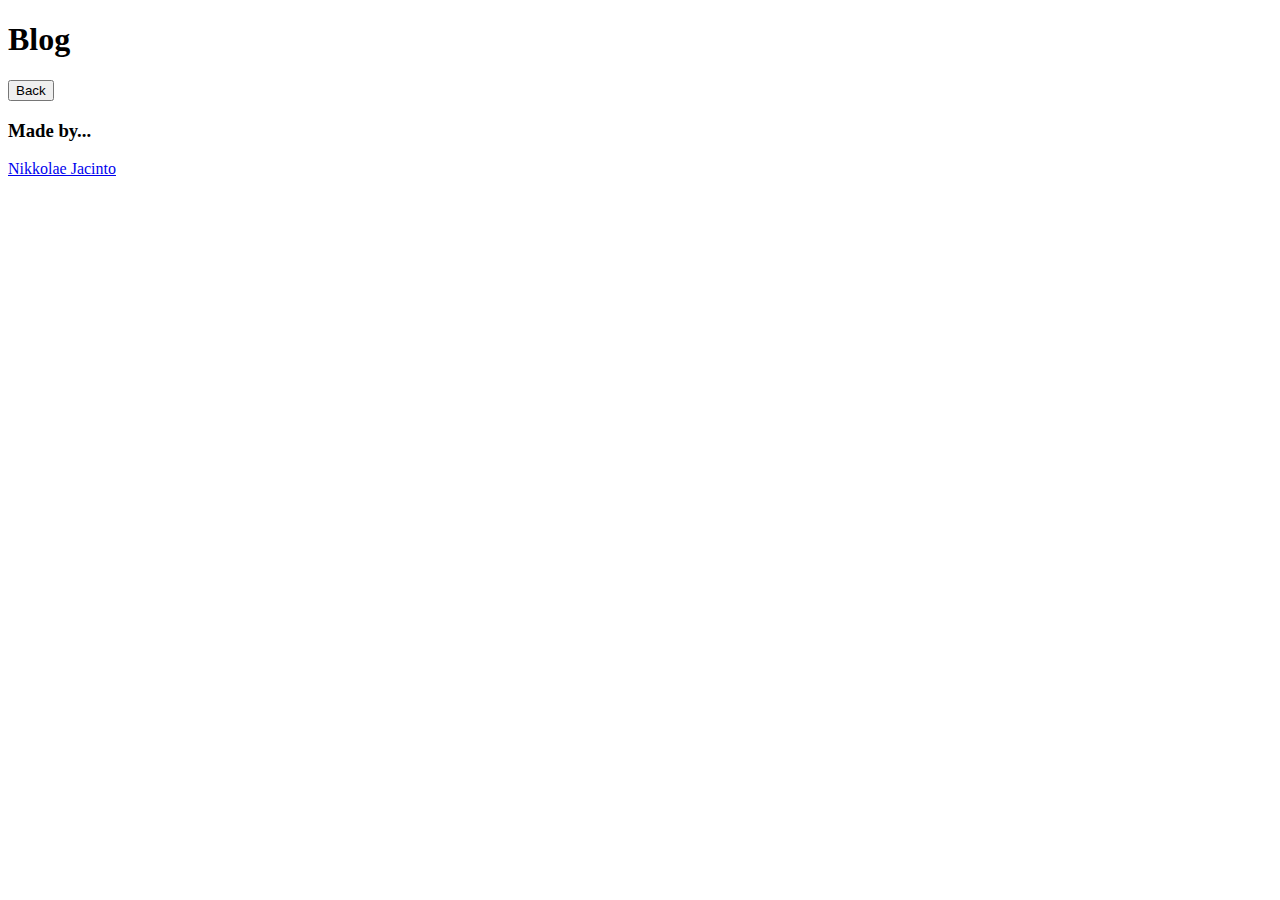
==== blog.html @ d9c0ae68 "index & blog html base added plus blog img icon" ====
<!DOCTYPE html>
<html lang="en">

<head>
    <meta charset="UTF-8">
    <meta name="viewport" content="width=device-width, initial-scale=1.0">
    <title>Blog</title>
    <link rel="stylesheet" href="assets/css/blog.css">
    <link rel="stylesheet" href="assets/css/form.css">
    <link rel="stylesheet" href="assets/css/styles.css">

</head>
<body>
    <header class="header">
        <h1 class="banner">Blog</h1>
                <button id="back"><i class='bx bxs-left-arrow-square'></i>Back</button>
                <div class="bx bx-star bx-spin bx-rotate-90" id="dark-mode-toggle"><span class="animate" style="--i:2;"></span></div>
            </div>
    </header>

    <main>
        <div class="blogs">
            <div id="blog-list">
                <!-- Blog posts will populate here -->
            </div>
        </div>
    </main>
    <footer>
        <h3>Made by...</h3>
        <p>
        <a href="https://imneeeks.github.io/Nikkolae-Jacinto/">Nikkolae Jacinto</a>
        </p>
    </footer>
    <script src="assets/js/blog.js"></script>
    <script src="assets/js/form.js"></script>
    <script src="assets/js/logic.js"></script>
</body>
</html>
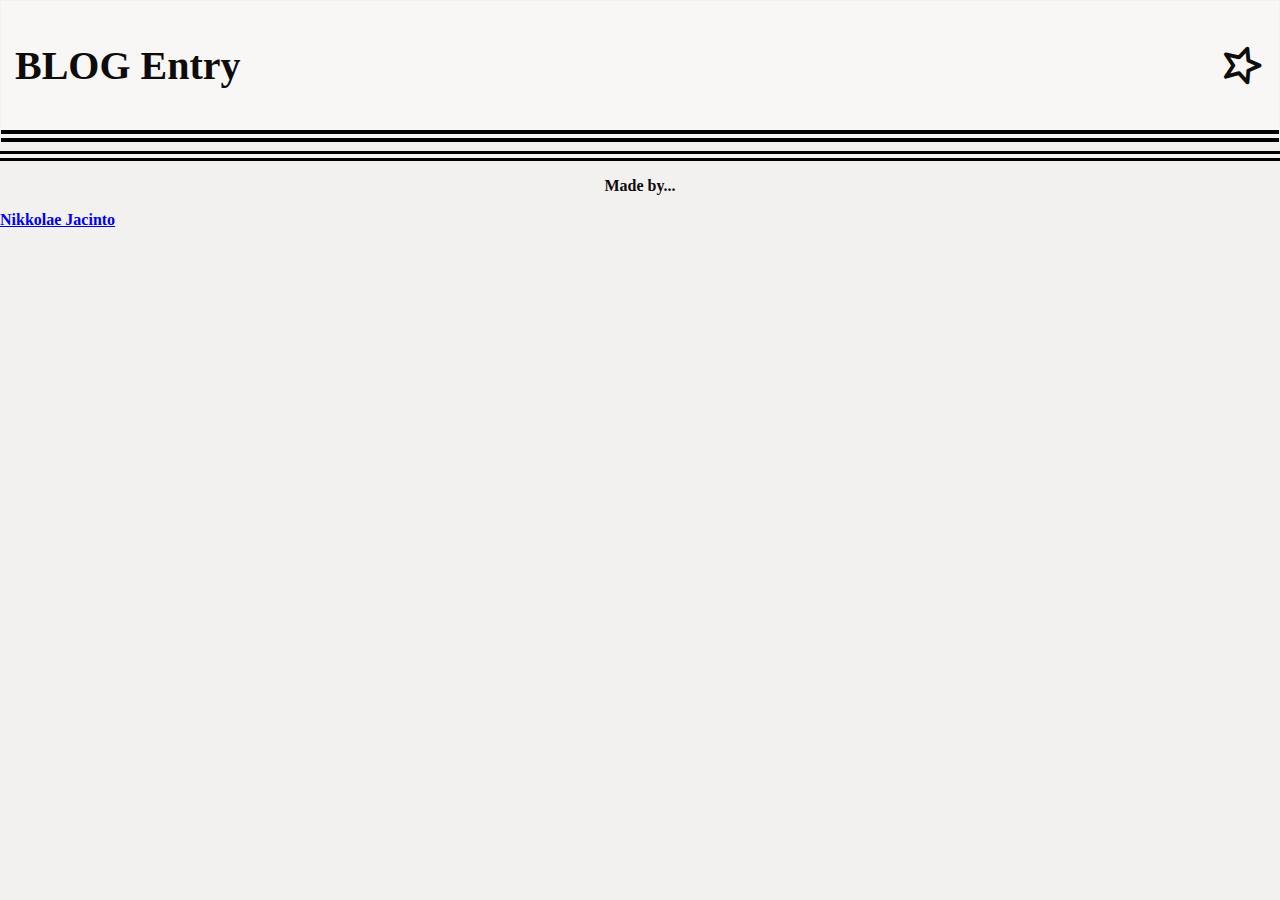
==== commit 02563884: "added blog/form/styles.css code" ====
--- a/blog.html
+++ b/blog.html
@@ -4,15 +4,16 @@
 <head>
     <meta charset="UTF-8">
     <meta name="viewport" content="width=device-width, initial-scale=1.0">
-    <title>Blog</title>
+    <title>BLOG Post</title>
     <link rel="stylesheet" href="assets/css/blog.css">
     <link rel="stylesheet" href="assets/css/form.css">
     <link rel="stylesheet" href="assets/css/styles.css">
+    <link href='https://unpkg.com/boxicons@2.1.4/css/boxicons.min.css' rel='stylesheet'>
 
 </head>
 <body>
     <header class="header">
-        <h1 class="banner">Blog</h1>
+        <h1 class="banner">BLOG Entry</h1>
                 <button id="back"><i class='bx bxs-left-arrow-square'></i>Back</button>
                 <div class="bx bx-star bx-spin bx-rotate-90" id="dark-mode-toggle"><span class="animate" style="--i:2;"></span></div>
             </div>
--- a/assets/css/blog.css
+++ b/assets/css/blog.css
@@ -0,0 +1,87 @@
+main {
+    margin-top: 20px;
+    border-bottom: 10px double black;
+}
+
+#back {
+    position: absolute;
+    display: inline;
+    margin-right: 20px;
+    right: 50px;
+    font-size: 20px;
+    cursor: pointer;
+    background: transparent;
+    border: none;
+    color: var(--text-color);
+}
+
+.blogs {
+    position: relative;
+}
+
+.blog-entry {
+    border: 2px solid black;
+    padding: 2px; /* adjusted for better spacing */
+    margin: 20px; /* increased margin */
+    background-color: var(--main-color); /*to change background color */
+}
+
+.blog-entry button.close-button {
+    position: absolute;
+    width: 30px;
+    height: 30px;
+    top: -10px;
+    right: 10px;
+    background-color: var(--text-color);
+    font-size: 20px;
+    text-align: center;
+    display: none;
+}
+
+.blog-entry:hover button.close-button{
+    background-color: white;
+    border: 2px solid black;
+    color: black;
+    cursor: pointer;
+    display: block;
+}
+
+.blog-entry:hover button.close-button:hover{
+    background-color: rgba(13, 25, 131, 0.945);
+    color: white;
+}
+
+/* additional styling for blog entry content */
+.blog-entry h3 {
+    margin-bottom: 10px; /* add margin below the title */
+    margin-top: auto;
+    border-bottom: 4px solid black; /* add a border below the title */
+    margin-left: 3px;
+    padding-bottom: 5px;
+    color: var(--text-color);
+    font-size: 18px; /* adjust font size */
+    font-weight: 600; /* adjust font weight */
+}
+
+.blog-entry p {
+    margin-bottom: 80px; /* add margin below each paragraph */
+    margin-top: auto;
+    margin-left: 3px;
+    color: var(--text-color);
+    font-size: 18px;; /* adjust font size */
+    font-weight: 600; /* adjust font weight */
+    
+}
+
+.blog-entry .postedby {
+    margin-top: auto;
+    margin-bottom: 0;
+    font-size: 18px;
+    font-weight: 600;
+}
+
+.footer h3 {
+    display:flex;
+    text-align: center;
+    align-self: baseline;
+}--- a/assets/css/form.css
+++ b/assets/css/form.css
@@ -0,0 +1,127 @@
+.blog-section {
+    display: flex;
+    flex-wrap: wrap;
+    width: 47%;
+    min-height: auto;
+    background: var(--second-bg-color);
+    margin: 60px;
+    border-left: 12px double black;
+}
+
+.blog-section button {
+    margin-top: 35px;
+    background-color: black;
+    border: 2px solid black;
+    line-height: 0;
+    font-size: 17px;
+    font-weight: 600;
+    display: inline-block;
+    box-sizing: border-box;
+    padding: 20px 15px;
+    border-radius: 10px;
+    color: white;
+    position: relative;
+    z-index: 1;
+    cursor: pointer;
+    align-items: center;
+    width: 100%;
+}
+
+form {
+    position: relative;
+    display: inline-block;
+    width: 100%;
+    min-width: 500px;
+    box-sizing: border-box;
+    padding: 30px 25px;
+    margin: 30px 0;
+    left: 60%;
+    transform: translate(-50%, 0);
+}
+
+.darkMode form {
+    background-color: #0c0b0b;
+    border: 2px solid rgb(238, 243, 238);
+    
+}
+
+h2 {
+    font-size: 35px;
+    font-weight: bold;
+    align-self:center
+}
+
+.darkMode h2 {
+    color: var(--text-color);
+}
+
+.darkMode button {
+    background-color: #404040;
+    color: var(--text-color);
+    border: 1px solid #181818;
+}
+
+.darkMode button:hover,
+.darkMode button:focus {
+    color: var(--text-color);
+    background-color: #181818;
+}
+
+.darkMode label,
+.darkMode footer,
+.darkMode header {
+    color: var(--text-color);
+}
+
+.darkMode input[type="text"] {
+    border: 1px solid var(--bg-color);
+    background-color: #404040;
+    color: var(--text-color);
+}
+
+.darkMode input[type="text"]:focus {
+    background: #181818;
+    color: var(--text-color);
+}
+
+input[type="text"] {
+    outline: none;
+    background: none;
+    color: black;
+    margin-top: 20px;
+    border-radius: 8px;
+    width: 435px;
+    height: 13px;
+    padding: 10px 15px;
+    letter-spacing: 0.01em;
+    color: black;
+}
+
+input[type="text"]:valid {
+    margin-top: 30px;
+}
+
+input[type="text"]:focus ~ label {
+    transform: translate(0, -35px);
+}
+
+input[type="text"]:valid ~ label {
+    text-transform:capitalize;
+    font-style:normal;
+    transform: translate(5px, -35px) scale(0.6);
+}
+
+label {
+    transform-origin: left center;
+    color: black;
+    font-size: 25px; /* reduce username, title, content */
+    font-weight: 400;
+    box-sizing: border-box;
+    padding: 25px 10px;
+    display: block;
+    position: absolute;
+    margin-top: -35px; /* help increase or reduce margin */
+    z-index: 2;
+    pointer-events: none;
+    transition: all 0.25s cubic-bezier(.53,.01,.35,1.5);
+}--- a/assets/css/styles.css
+++ b/assets/css/styles.css
@@ -0,0 +1,132 @@
+:root {
+    --bg-color: #0f0e17;
+    --second-bg-color: #f3f0f0;
+    --text-color: #0e0b0b;
+    --main-color: #f8f7f5;
+}
+
+.darkMode { /* To switch between light and dark mode*/
+    --bg-color: #353434; /* darker background color */
+    --second-bg-color: #383333; /* darker second background color */
+    --text-color: #ffffff;
+    --main-color: #353434;
+    /* --background-image: var(--background-img-light); */
+} 
+
+body {
+    margin: 0;
+    padding: 0;
+    display: flex;
+    flex-direction: column;
+    background-color: var(--second-bg-color);    
+}
+
+inquiry {
+    position: relative;
+    font-size: 16px;
+    color: var(--text-color);
+    font-weight: 600;
+}
+p, h3 {
+    position: relative;
+    font-size: 16px;
+    color: var(--text-color);
+    font-weight: 600;
+}
+
+textarea {
+    width: 445px;
+    height: 50px;
+    padding: 10px;
+    margin-bottom: 10px;
+    border: 2px solid black;
+    border-radius: 8px;
+    font-family: Verdana, Geneva, Tahoma, sans-serif, Helvetica, sans-serif;
+    font-size: 16px;
+    background-color: var(--second-bg-color);
+    color: var(--text-color);
+    margin-top: 25px;
+}
+
+.header {
+    background-color: var(--main-color);
+    margin: 1px;
+    padding: 14px;
+    position: relative; /* allow relative positioning for pseudo-element */
+    display: flex;
+    justify-content: space-between;
+    align-items: center;
+}
+
+.header::after {
+    content: '';
+    position: absolute;
+    left: 0;
+    bottom: -12px; /* adjust this value to control the distance of the border from the header */
+    width: 100%;
+    border-bottom: 12px double black; /* adjust the double line at the top */
+    z-index: -1; /* make sure it's positioned behind the header content */
+}
+
+.banner { /* to adjust banner */
+    position: relative;
+    font-size: 40px;
+    color: var(--text-color);
+    font-weight: 600;
+}
+
+.button-group {
+    display: flex;
+    justify-content: space-between;
+    align-items: center;
+}
+
+#back {
+    display: none;
+}
+
+#dark-mode-toggle {
+    position: relative;
+    font-size: 45px;
+    color: var(--text-color);
+    cursor: pointer;
+}
+
+.center-line { /* adjust the double centerline */
+    position: absolute;
+    left: 40%;
+    top: 91px;
+    bottom: -425px;
+    width: 0;
+    border-left: 12px double black; /* adjust thickness and color as required */
+    content: '';
+}
+
+.page {
+    display: flex;
+    background-color: var(--second-bg-color);
+    flex-direction: row;
+    justify-content: space-between;
+    align-items: center;
+    margin-top: 10px;
+}
+
+.display-container {
+    margin: 50px auto;
+    width: 100%;
+    text-align: left;
+    flex-wrap: wrap;
+    /* min-height: calc(80vh - 80px); */
+}
+
+.display-img {
+    max-width:80%;
+} 
+
+footer h3 {
+    width: 100%;
+    justify-content: space-around;
+    display: grid;
+    padding: 0px 0px;
+    background: var(--second-bg-color);
+}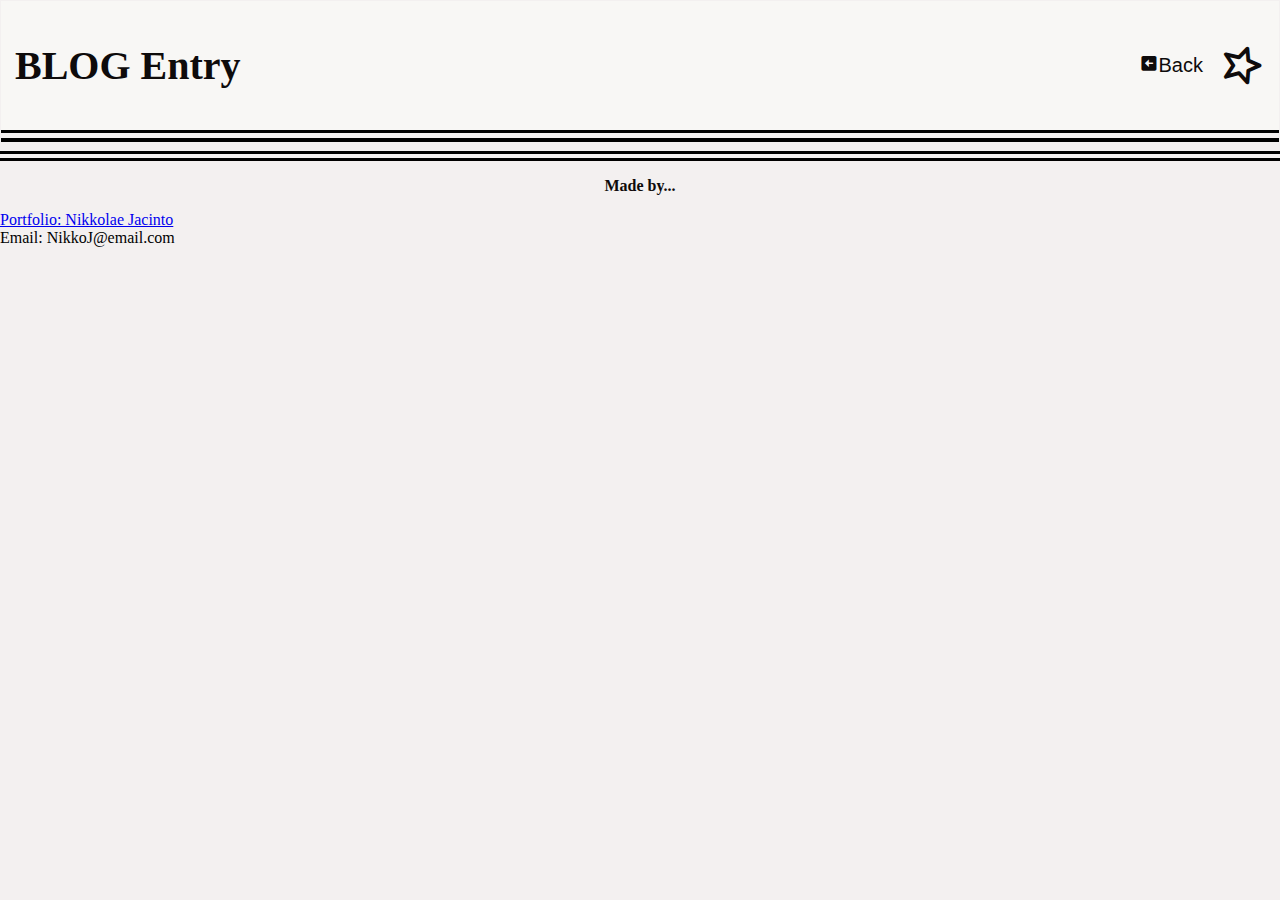
==== commit 7bacc697: "added logic/form/blog js" ====
--- a/blog.html
+++ b/blog.html
@@ -4,7 +4,7 @@
 <head>
     <meta charset="UTF-8">
     <meta name="viewport" content="width=device-width, initial-scale=1.0">
-    <title>BLOG Post</title>
+    <title>BLOG</title>
     <link rel="stylesheet" href="assets/css/blog.css">
     <link rel="stylesheet" href="assets/css/form.css">
     <link rel="stylesheet" href="assets/css/styles.css">
@@ -29,7 +29,10 @@
     <footer>
         <h3>Made by...</h3>
         <p>
-        <a href="https://imneeeks.github.io/Nikkolae-Jacinto/">Nikkolae Jacinto</a>
+            <li>
+        <a href="https://imneeeks.github.io/Nikkolae-Jacinto/">Portfolio: Nikkolae Jacinto </a>
+            </li>
+        <li> Email: NikkoJ@email.com </li> 
         </p>
     </footer>
     <script src="assets/js/blog.js"></script>
--- a/assets/css/styles.css
+++ b/assets/css/styles.css
@@ -36,9 +36,9 @@
 
 textarea {
     width: 445px;
-    height: 50px;
+    height: 100px;
     padding: 10px;
-    margin-bottom: 10px;
+    margin-bottom: 5px;
     border: 2px solid black;
     border-radius: 8px;
     font-family: Verdana, Geneva, Tahoma, sans-serif, Helvetica, sans-serif;
@@ -64,7 +64,7 @@
     left: 0;
     bottom: -12px; /* adjust this value to control the distance of the border from the header */
     width: 100%;
-    border-bottom: 12px double black; /* adjust the double line at the top */
+    border-bottom: 13px double black; /* adjust the double line at the top */
     z-index: -1; /* make sure it's positioned behind the header content */
 }
 
@@ -114,7 +114,7 @@
 .display-container {
     margin: 50px auto;
     width: 100%;
-    text-align: left;
+    text-align: center;
     flex-wrap: wrap;
     /* min-height: calc(80vh - 80px); */
 }
